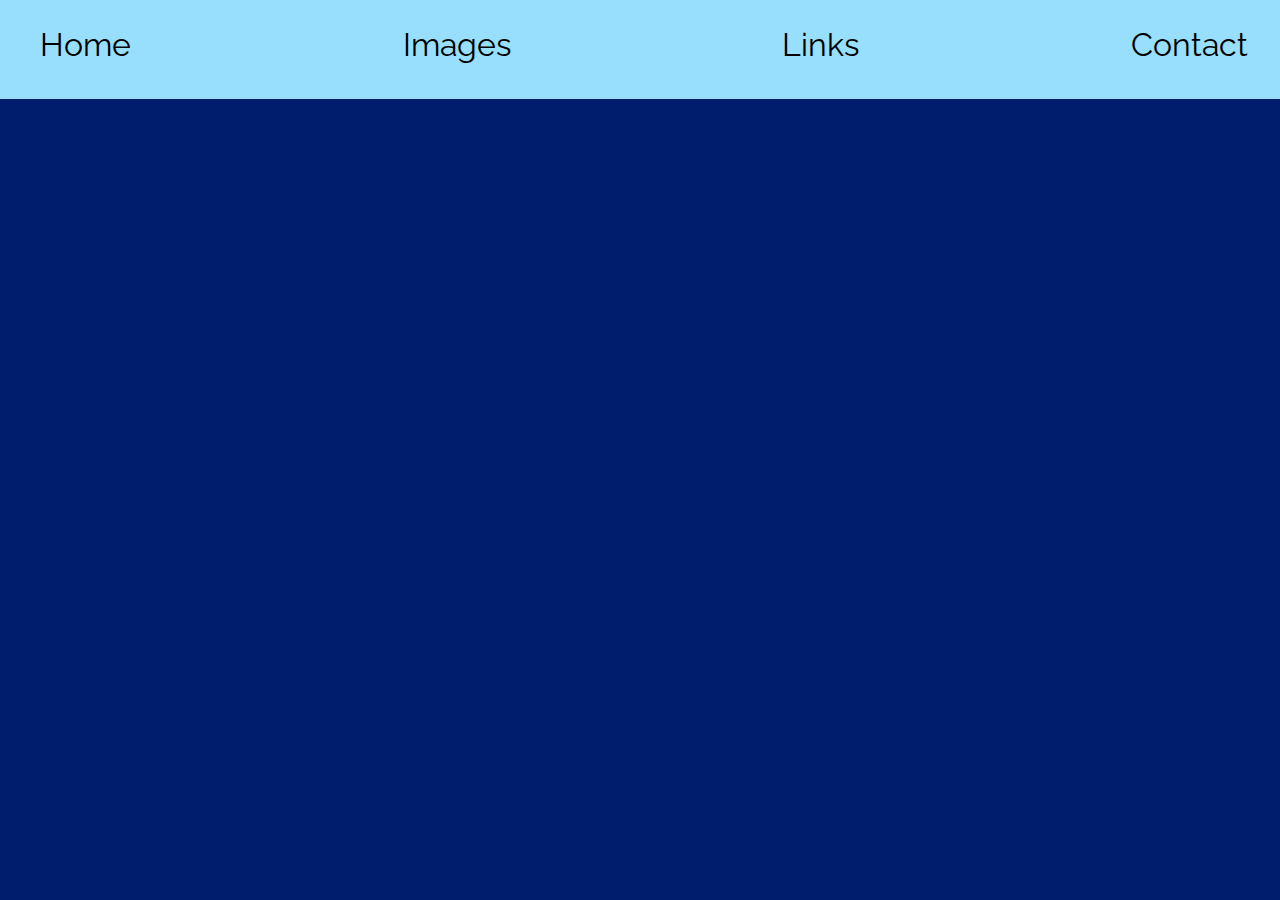
==== contact.html @ 8517fdcb "Updated Readme | +Navigation Header | +Colours | Homepage Setup" ====
<!DOCTYPE html>
<html>
    <head>
        <link rel = "stylesheet" type="text/css" href="style.css">
        <link rel="preconnect" href="https://fonts.googleapis.com">
        <link rel="preconnect" href="https://fonts.gstatic.com" crossorigin>
        <link href="https://fonts.googleapis.com/css2?family=Allerta&family=Crimson+Text&family=Raleway&display=swap" rel="stylesheet">

        <title> Capstone Project </title>
    </head>

    <body>
        <header>
            <ul class="header-list-strip header-flex-items">
                <li> <a href="index.html"> Home </a></li>
                <li> <a href="images.html"> Images </a></li>
                <li> <a href="links.html"> Links </a></li>
                <li> <a href="contact.html"> Contact </a></li>
            </ul>
        </header>


    </body>
</html>
---- style.css ----
/*
font-family: 'Allerta', sans-serif;
font-family: 'Crimson Text', serif;
font-family: 'Raleway', sans-serif;
*/

html,body
{
    width: 100%;
    margin: 0px;
}

body
{
    background-color: #001D6D;    

}

h1
{
    text-align: center;
    font-family: 'Allerta', sans-serif;
    color:white;

}

h2
{
    font-family: 'Allerta';
    color: white;
    font-size: 2.5rem;
}

p
{
    font-family: 'Crimson Text', serif;
    color: rgb(203, 203, 203);
    font-size: 1.5rem;
}

header
{
    background: #97DFFC;
    color:white;
    width: 100%;
    padding-top: 10px;
    padding-bottom: 20px;
}

header > ul
{
    list-style-type: none;
}

.header-list > li, a
{
    text-decoration: none;
    color:black;

    font-family: 'Raleway', sans-serif;
    font-size: 2rem;
}

.header-flex-items
{
    display:flex;
    flex-direction:row;
    justify-content: space-between;
    margin-right: 2.5%;
}

div#body
{
    display:flex;
    flex-direction: row;
    justify-content: space-around;

}


div#home-text
{
    text-align: center;

    display:flex;
    flex-direction:column;
    justify-content: space-around;

    width: 500px;
}

div#home-images
{
    display:flex;
    flex-direction: column;
    justify-content: space-around;

    height: 1500px;
}

div#home-images > div
{

    width:500px;
    height: 350px;
}

div#home-images > div > img
{
    width: 100%;
    height: 100%;
}


.thin-border
{
    border: 2px solid darkred;
}

.thin-border-children > div
{
    border: 2px solid darkred;
}

.thin-border-children-img > div
{
    border: 10px solid #555;
}
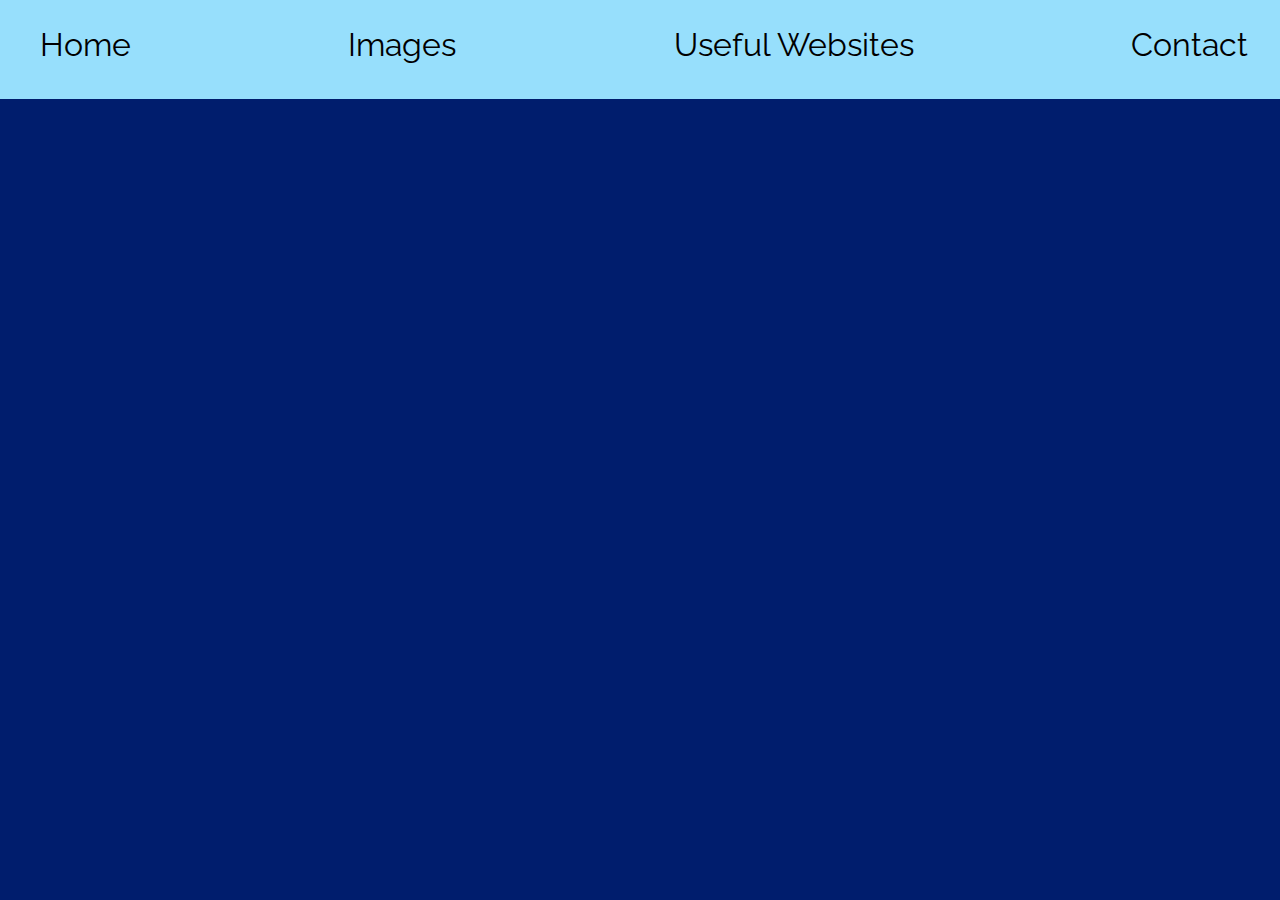
==== commit 23883542: "+HomePage(Finish)|+Images(Unfinished)|+Links->UsefulWebsites(Finished)|" ====
--- a/contact.html
+++ b/contact.html
@@ -14,7 +14,7 @@
             <ul class="header-list-strip header-flex-items">
                 <li> <a href="index.html"> Home </a></li>
                 <li> <a href="images.html"> Images </a></li>
-                <li> <a href="links.html"> Links </a></li>
+                <li> <a href="links.html"> Useful Websites </a></li>
                 <li> <a href="contact.html"> Contact </a></li>
             </ul>
         </header>
--- a/style.css
+++ b/style.css
@@ -21,6 +21,7 @@
     text-align: center;
     font-family: 'Allerta', sans-serif;
     color:white;
+    font-size: 4rem;
 
 }
 
@@ -28,7 +29,7 @@
 {
     font-family: 'Allerta';
     color: white;
-    font-size: 2.5rem;
+    font-size: 2rem;
 }
 
 p
@@ -52,7 +53,7 @@
     list-style-type: none;
 }
 
-.header-list > li, a
+.header-list-strip li, .header-list-strip a
 {
     text-decoration: none;
     color:black;
@@ -87,7 +88,13 @@
     justify-content: space-around;
 
     width: 500px;
+    margin-left: 200px;
 }
+
+a:link{ text-decoration: none; }
+a:visited{ text-decoration: none; }
+a:hover{ text-decoration: underline; }
+a:active{ text-decoration: underline; }
 
 div#home-images
 {
@@ -103,12 +110,59 @@
 
     width:500px;
     height: 350px;
+
+    margin-right: 200px;
 }
 
 div#home-images > div > img
 {
     width: 100%;
     height: 100%;
+}
+
+/* IMAGES Page specific */
+
+.gallery
+{
+    display:grid;
+    grid-template-columns: repeat(2, 1fr);
+    grid-template-rows: repeat(3, 1fr);
+
+}
+
+.gallery img
+{
+    width: 300px;
+    height: auto;
+}
+
+/* LINKS Page specific */
+
+.links-list-style
+{
+    list-style-type: none;
+    margin-right: 50px;
+}
+
+.links-list-style li
+{
+    text-align: center;
+    font-family: 'Crimson Text', serif;
+    color: rgb(203, 203, 203);
+    font-size: 1.5rem;
+
+    margin-bottom:20px;
+}
+
+.links-list-style a
+{
+    color: #551A8B;
+    font-size: 2rem;
+}
+
+div#links-list-div
+{
+    margin-top: 120px;
 }
 
 
@@ -122,7 +176,12 @@
     border: 2px solid darkred;
 }
 
-.thin-border-children-img > div
+.thin-border-children-img img
+{
+    border: 2px solid darkred;
+}
+
+.border-children-img > div
 {
     border: 10px solid #555;
 }
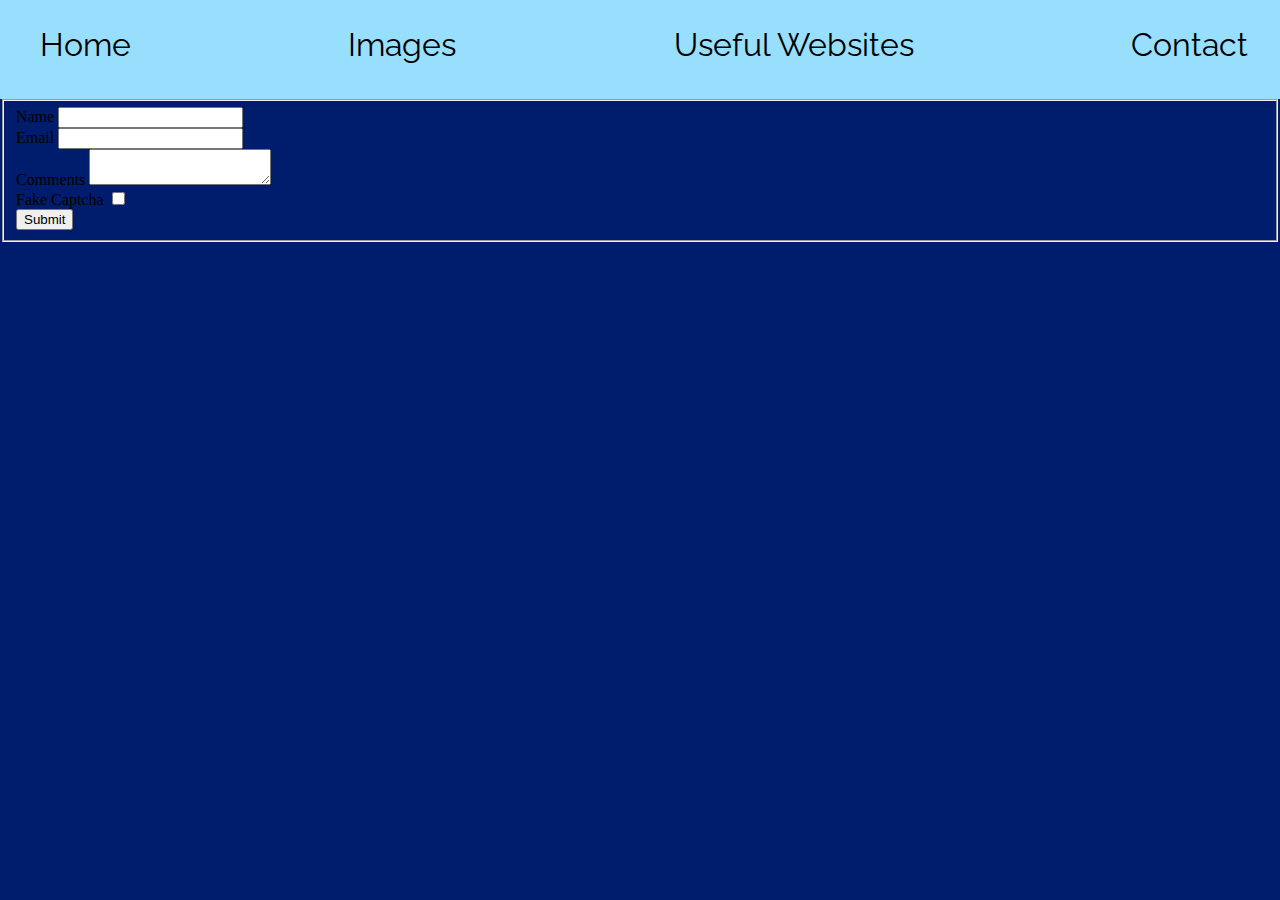
==== commit 5345bc8e: "+Contact Page HTML Outline" ====
--- a/contact.html
+++ b/contact.html
@@ -19,6 +19,41 @@
             </ul>
         </header>
 
+        <form action="#" method="post">
+
+            <fieldset>
+                <div>
+
+                    <div>
+                        <label for="Name"> Name </label>
+                        <input type="text" id="Name" name="Name">
+                    </div>
+
+                    <div>
+                        <label for="email">Email</label>
+                        <input type="email" id="email" name="email_address">
+                    </div>
+                    
+                    <div>
+                        <label for="comments"> Comments </label>
+                        <textarea id="comments" name="comments"></textarea>
+                    </div>
+
+                    <div>
+                        <label for="checkbox"> Fake Captcha </label>
+                        <input type="checkbox" id="checkbox" name="fake_captcha">
+                    </div>
+
+                    <div>
+                        <button type="submit"> Submit </button>
+                    </div>
+
+                </div>
+
+            </fieldset>
+
+        </form>
+
 
     </body>
 </html>
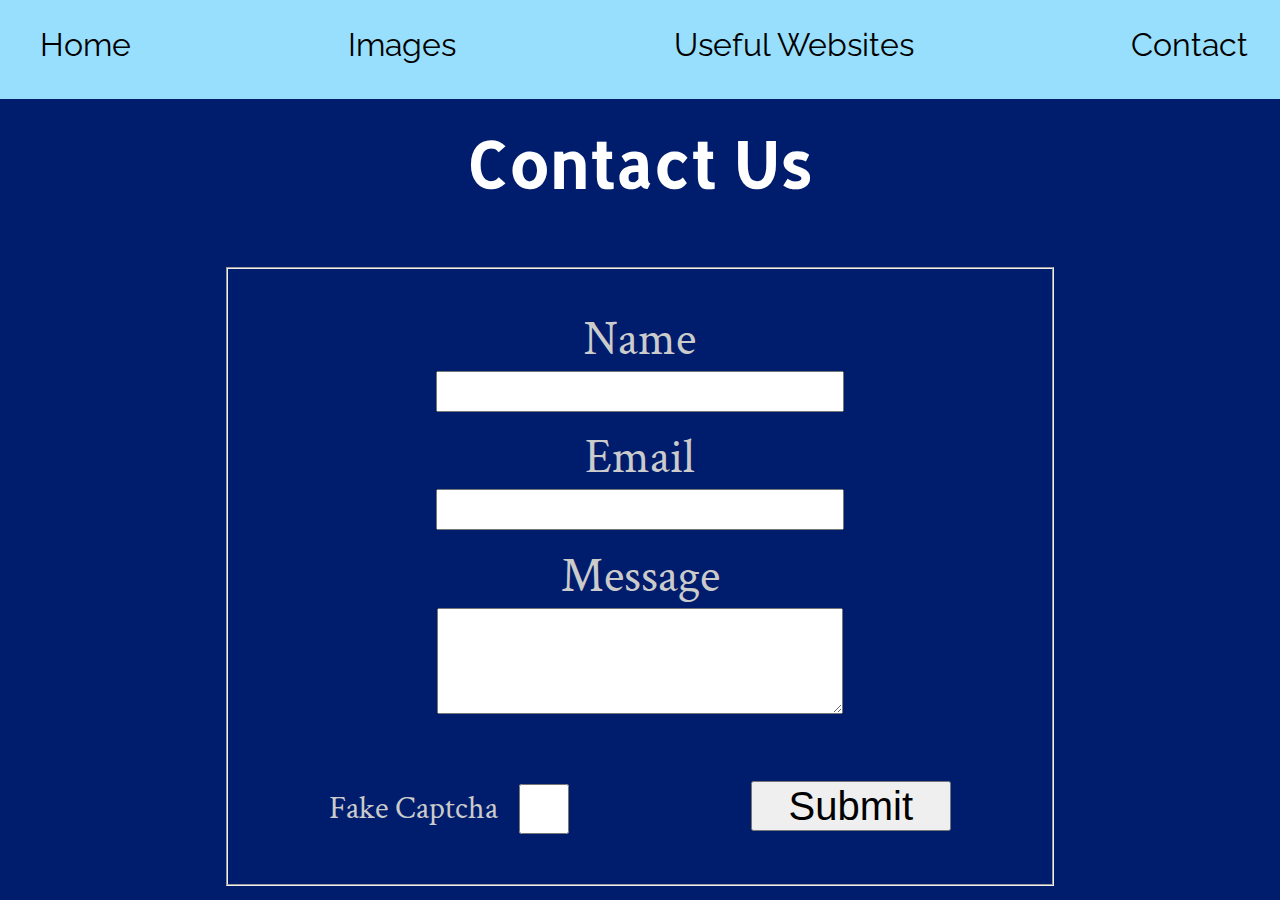
==== commit 94150ed6: "Finished Website" ====
--- a/contact.html
+++ b/contact.html
@@ -19,33 +19,44 @@
             </ul>
         </header>
 
-        <form action="#" method="post">
+        <div>
+            <h1> Contact Us </h1>
+        </div>
 
+        <form action="/" method="post">
             <fieldset>
-                <div>
+                <div id="form-wrapper">
 
-                    <div>
-                        <label for="Name"> Name </label>
-                        <input type="text" id="Name" name="Name">
+
+                    <div id="text-box-wrapper">
+                        <div id="name" class="div-text-box">
+                            <label for="Name" id="name"> Name </label>
+                            <input type="text" id="Name" name="Name" required>
+                        </div>
+    
+                        
+                        <div id="email" class="div-text-box">
+                            <label for="email" id="email">Email</label>
+                            <input type="email" id="email" name="email_address" required>
+                        </div>
+                        
+                        <div id="message" class="div-text-box">
+                            <label for="message" id="message"> Message </label>
+                            <textarea id="message" name="message" required></textarea>
+                        </div>
                     </div>
 
-                    <div>
-                        <label for="email">Email</label>
-                        <input type="email" id="email" name="email_address">
-                    </div>
                     
-                    <div>
-                        <label for="comments"> Comments </label>
-                        <textarea id="comments" name="comments"></textarea>
-                    </div>
 
-                    <div>
-                        <label for="checkbox"> Fake Captcha </label>
-                        <input type="checkbox" id="checkbox" name="fake_captcha">
-                    </div>
-
-                    <div>
-                        <button type="submit"> Submit </button>
+                    <div id="bottom-layer">
+                        <div>
+                            <label for="checkbox" id="checkbox"> Fake Captcha </label>
+                            <input type="checkbox" id="checkbox" name="fake_captcha" required>
+                        </div>
+    
+                        <div id="submit">
+                            <button type="submit"> Submit </button>
+                        </div>
                     </div>
 
                 </div>
--- a/style.css
+++ b/style.css
@@ -18,6 +18,8 @@
 
 h1
 {
+    position:relative;
+    top: -20px;
     text-align: center;
     font-family: 'Allerta', sans-serif;
     color:white;
@@ -39,6 +41,13 @@
     font-size: 1.5rem;
 }
 
+figcaption
+{
+    font-family: 'Crimson Text', serif;
+    color: rgb(203, 203, 203);
+    font-size: 1.5rem;
+}
+
 header
 {
     background: #97DFFC;
@@ -47,6 +56,18 @@
     padding-top: 10px;
     padding-bottom: 20px;
 }
+
+.title-container
+{
+    height:110px;
+}
+
+.title-container h1
+{
+    position:relative;
+    top: -20px;
+}
+
 
 header > ul
 {
@@ -124,16 +145,23 @@
 
 .gallery
 {
+    position:relative;
+    top: -25px; 
+
     display:grid;
-    grid-template-columns: repeat(2, 1fr);
-    grid-template-rows: repeat(3, 1fr);
+    grid-template-columns: repeat(3, 1fr);
+    grid-template-rows: repeat(2, 1fr);
 
 }
 
 .gallery img
 {
-    width: 300px;
+    width: 500px;
     height: auto;
+
+    justify-self: center;
+    position:relative;
+    top: -10px;
 }
 
 /* LINKS Page specific */
@@ -165,23 +193,148 @@
     margin-top: 120px;
 }
 
+/* CONTACT Page Specific */
+
+form
+{
+    display:flex;
+    flex-direction:row;
+    justify-content:center;
+}
+
+fieldset
+{
+    height: 600px;
+    width: 800px;
+    display:flex;
+    flex-direction:row;
+    justify-content: center;
+    align-items: flex-start;
+
+}
+
+fieldset label
+{
+    color:rgb(203, 203, 203);
+    font-size: 3rem;
+    font-family: 'Crimson Text', sans-serif;
+}
+
+div#form-wrapper
+{
+    display:flex;
+    flex-direction:column;
+    justify-content: space-around;
+    align-items: center;
+    width: 100%;
+    height:100%;
+}
+
+div#text-box-wrapper
+{
+    display:flex;
+    flex-direction: column;
+    justify-content: space-around;
+    align-items: center;
+    width:100%;
+    height: 70%;
+
+
+}
+
+label#checkbox
+{
+    font-size: 2rem;
+}
+
+div#bottom-layer
+{
+    width: 100%;
+
+    display: flex;
+    flex-direction: row;
+    justify-content: space-around;
+
+}
+
+input[type=text], input[type=email] 
+{
+    font-size:2rem;
+
+    width: 400px;
+    height: 35px;
+
+    display:flex;
+    flex-direction:column;
+    text-align:center;
+    justify-content: center;
+
+    margin-bottom: 5px;
+}
+
+input[type=checkbox]
+{
+    width: 50px;
+    height: 50px;
+}
+
+textarea#message
+{
+    font-size:1.5rem;
+
+    width: 400px;
+    height: 100px;
+
+    display:flex;
+    flex-direction:column;
+    text-align:center;
+    justify-content: center;
+
+    margin-bottom: 5px;
+}
+
+label#name, label#email, label#message
+{
+    text-align: center;
+}
+
+label#checkbox
+{
+    position:relative;
+    top:-16px;
+    margin-right:10px;
+}
+
+.div-text-box
+{
+    display:flex;
+    flex-direction:column;
+}
+
+div#submit
+{
+    display:flex;
+    justify-content: center;
+    height:50px;
+}
+
+button[type=submit]
+{
+    width: 200px;
+    font-size: 2.5rem;
+}
 
 .thin-border
 {
     border: 2px solid darkred;
 }
 
-.thin-border-children > div
+.thin-border-children *
 {
     border: 2px solid darkred;
 }
 
-.thin-border-children-img img
-{
-    border: 2px solid darkred;
-}
-
-.border-children-img > div
+.border-children-img img
 {
     border: 10px solid #555;
 }
